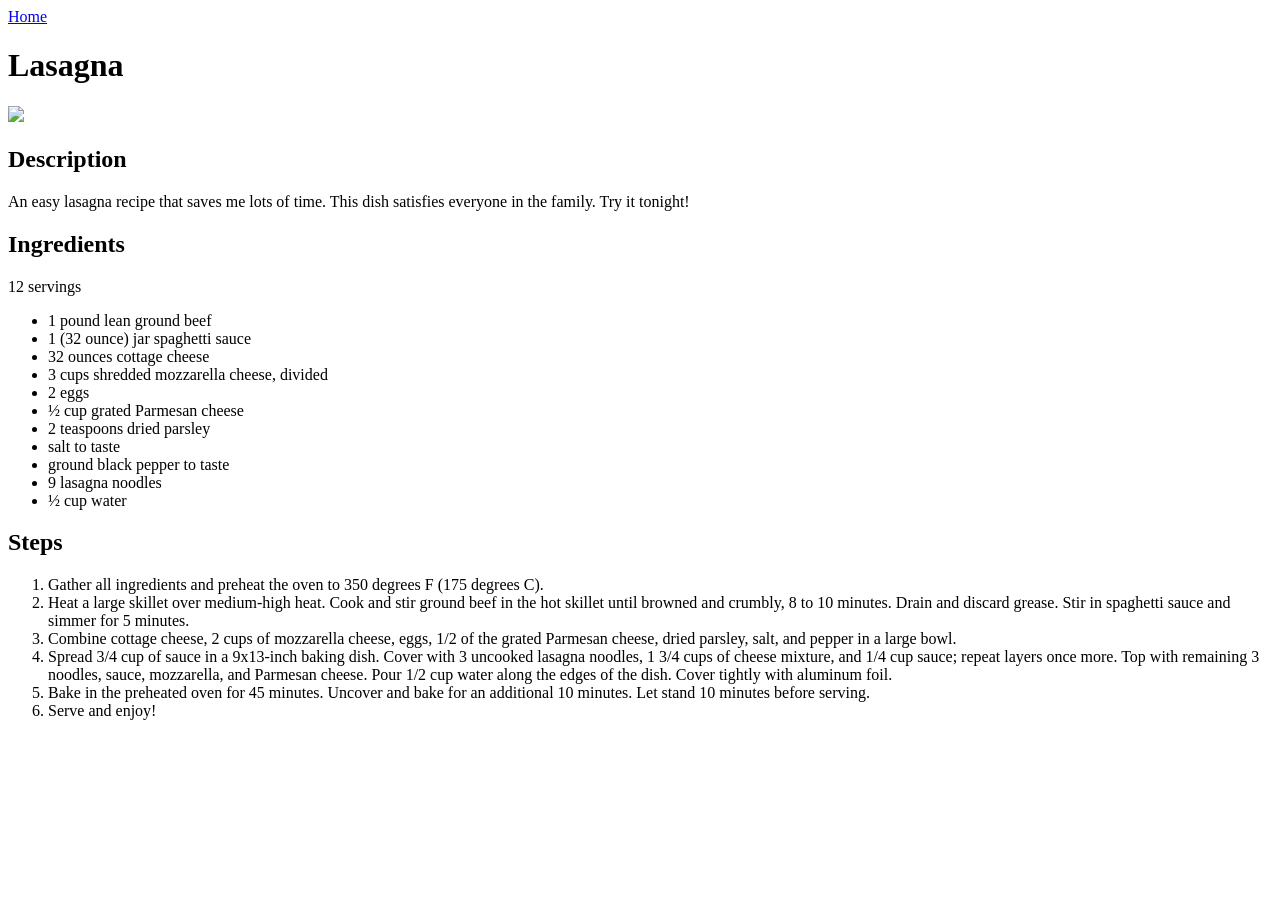
==== recipes/lasagna.html @ 2803c45b "Add index.html and lasagna and cinnamon_roll_butter_swim_biscuits recipes" ====
<!DOCTYPE html>
<html lang="en">
<head>
    <meta charset="UTF-8">
    <meta name="viewport" content="width=device-width, initial-scale=1.0">
    <title>Lasagna</title>
</head>
<body>
    <a href="../index.html">Home</a>

    <h1>Lasagna</h1>

    <img src="https://www.allrecipes.com/thmb/ZAe9AvP7-r27sDDKsFoaTdAgKiU=/0x512/filters:no_upscale():max_bytes(150000):strip_icc():format(webp)/12011-Easy-Lasagna-DDMFS-4x3-1491-62dd050e31b849f1bb54e13becf5cb98.jpg" height="300">
    
    <h2>Description</h2>
    <p>An easy lasagna recipe that saves me lots of time. This dish satisfies everyone in the family. Try it tonight!</p>

    <h2>Ingredients</h2>
    <p>12 servings</p>
    <ul>
        <li>1 pound lean ground beef</li>
        <li>1 (32 ounce) jar spaghetti sauce</li>
        <li>32 ounces cottage cheese</li>
        <li>3 cups shredded mozzarella cheese, divided</li>
        <li>2 eggs</li>
        <li>½ cup grated Parmesan cheese</li>
        <li>2 teaspoons dried parsley</li>
        <li>salt to taste</li>
        <li>ground black pepper to taste</li>
        <li>9 lasagna noodles</li>
        <li>½ cup water</li>
    </ul>

    <h2>Steps</h2>
    <ol>
        <li>Gather all ingredients and preheat the oven to 350 degrees F (175 degrees C).</li>
        <li>Heat a large skillet over medium-high heat. Cook and stir ground beef in the hot skillet until browned and crumbly, 8 to 10 minutes. Drain and discard grease. Stir in spaghetti sauce and simmer for 5 minutes.</li>
        <li>Combine cottage cheese, 2 cups of mozzarella cheese, eggs, 1/2 of the grated Parmesan cheese, dried parsley, salt, and pepper in a large bowl.</li>
        <li>Spread 3/4 cup of sauce in a 9x13-inch baking dish. Cover with 3 uncooked lasagna noodles, 1 3/4 cups of cheese mixture, and 1/4 cup sauce; repeat layers once more. Top with remaining 3 noodles, sauce, mozzarella, and Parmesan cheese. Pour 1/2 cup water along the edges of the dish. Cover tightly with aluminum foil.</li>
        <li>Bake in the preheated oven for 45 minutes. Uncover and bake for an additional 10 minutes. Let stand 10 minutes before serving.</li>
        <li>Serve and enjoy!</li>
    </ol>

</body>
</html>
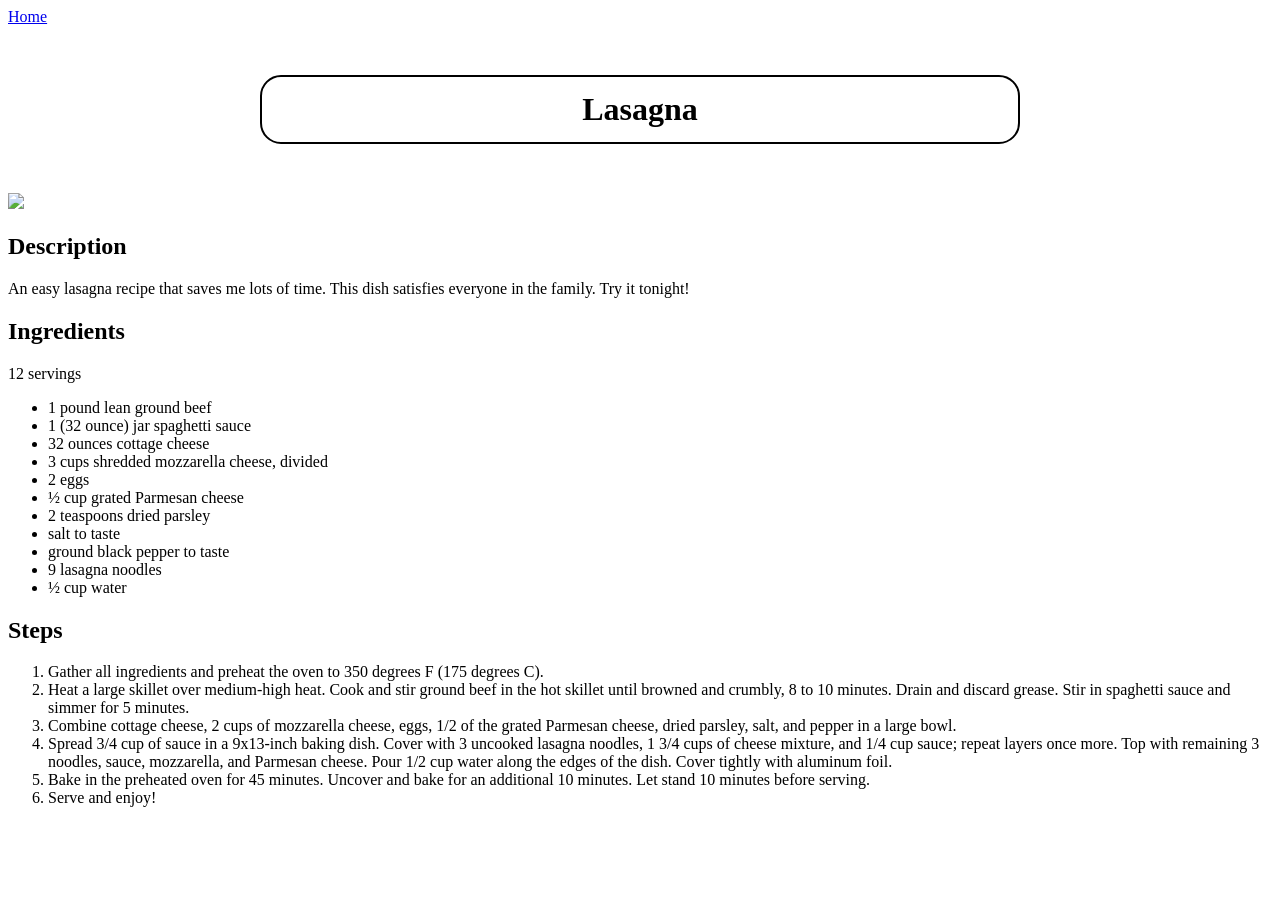
==== commit c5e1a0e6: "Added some styling" ====
--- a/recipes/lasagna.html
+++ b/recipes/lasagna.html
@@ -1,6 +1,7 @@
 <!DOCTYPE html>
 <html lang="en">
 <head>
+    <link rel="stylesheet" href="../styles.css">
     <meta charset="UTF-8">
     <meta name="viewport" content="width=device-width, initial-scale=1.0">
     <title>Lasagna</title>
--- a/styles.css
+++ b/styles.css
@@ -0,0 +1,24 @@
+* {
+    font-family: "Segoe UI";
+}
+
+h1 {
+    text-align: center;
+    outline: auto;
+    padding: 15px;
+    margin-top: 50px;
+    margin-bottom: 50px;
+    margin-left: 20%;
+    margin-right: 20%;
+    border-radius: 20px;
+}
+
+button {
+    /* outline: auto; */
+    background-color: greenyellow;
+    font-weight: bold;
+    margin: 5px;
+    border-radius: 20px;
+    border-color: transparent;
+}
+
